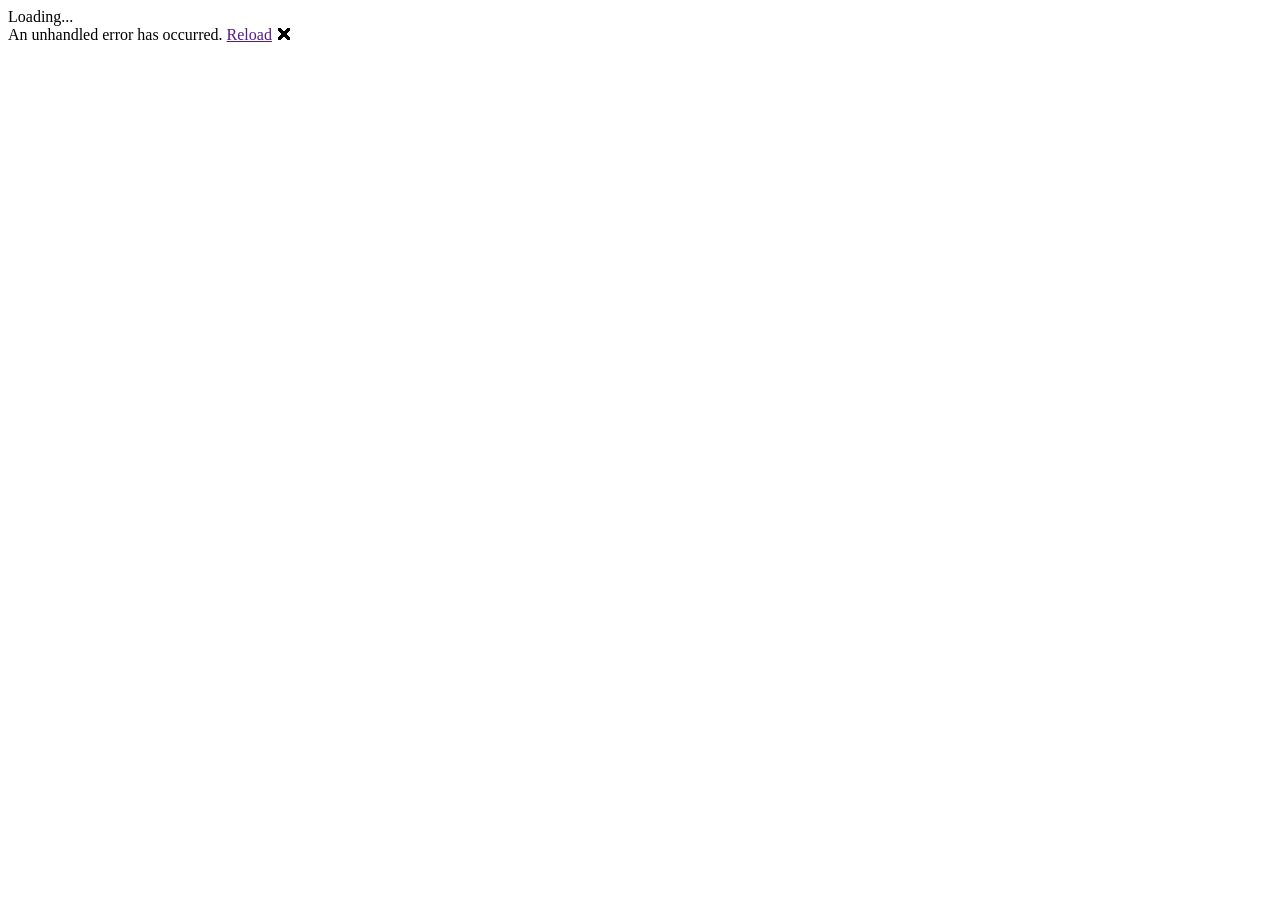
==== BlazorTest/BlazorTest/wwwroot/index.html @ dfc82a4f "updating" ====
﻿<!DOCTYPE html>
<html>

<head>
    <meta charset="utf-8" />
    <meta name="viewport" content="width=device-width, initial-scale=1.0, maximum-scale=1.0, user-scalable=no" />
    <title>BlazorTest</title>
    <base href="/" />
    <link href="BlazorTest.styles.css" rel="stylesheet" />
    <link href="https://fonts.googleapis.com/css?family=Roboto:300,400,500,700&display=swap" rel="stylesheet" />
    <link href="_content/MudBlazor/MudBlazor.min.css" rel="stylesheet" />
</head>

<body>
    <div id="app">Loading...</div>

    <div id="blazor-error-ui">
        An unhandled error has occurred.
        <a href="" class="reload">Reload</a>
        <a class="dismiss">🗙</a>
    </div>

    <script src="_framework/blazor.webassembly.js"></script>
    <script src="_content/MudBlazor/MudBlazor.min.js"></script>

</body>

</html>
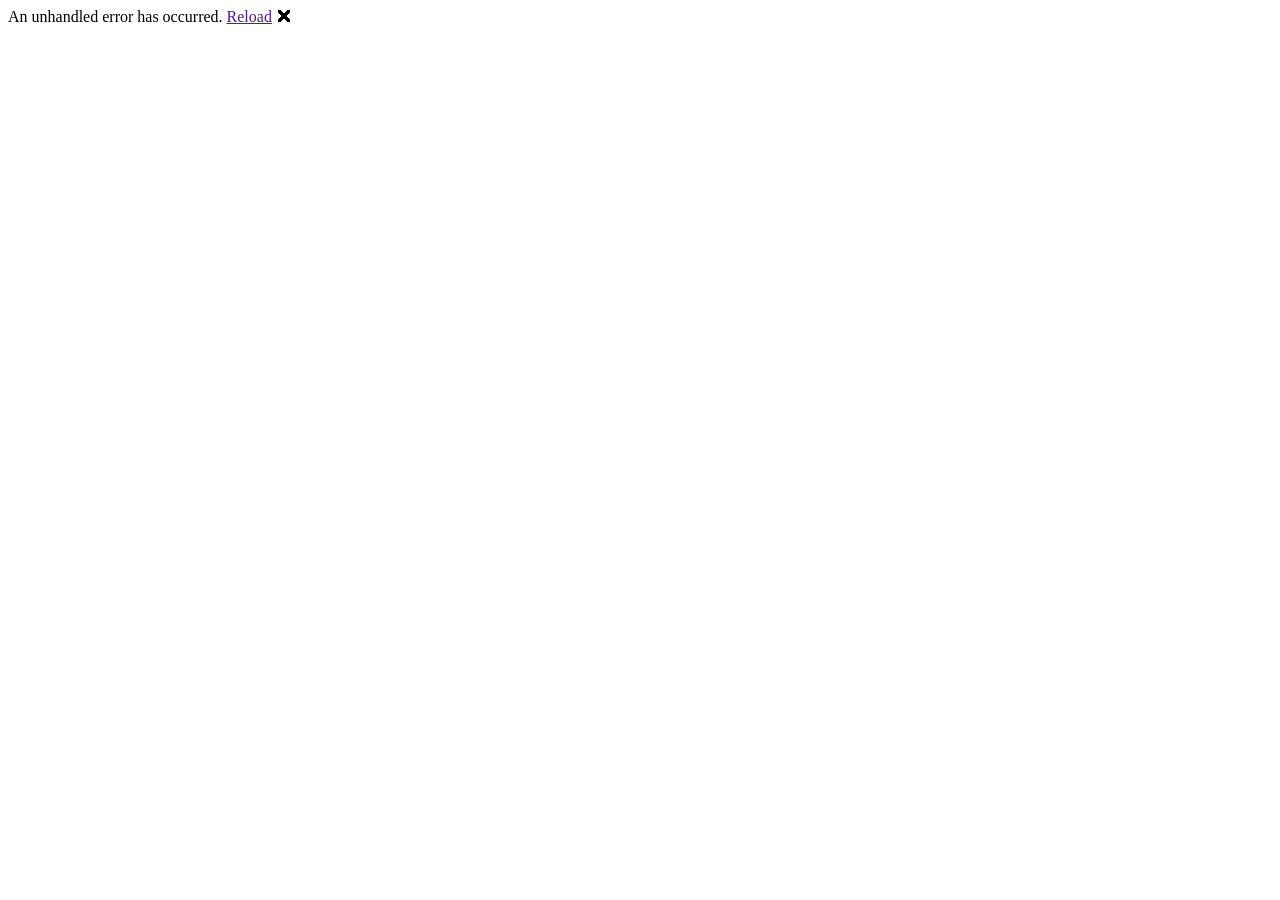
==== commit e62922ef: "ugh" ====
--- a/BlazorTest/BlazorTest/wwwroot/index.html
+++ b/BlazorTest/BlazorTest/wwwroot/index.html
@@ -12,7 +12,10 @@
 </head>
 
 <body>
-    <div id="app">Loading...</div>
+    <div id="app">
+        <MudProgressCircular Color="Color.Default" Indeterminate="true" />
+        <div class="loading-progress-text"></div>
+    </div>
 
     <div id="blazor-error-ui">
         An unhandled error has occurred.
